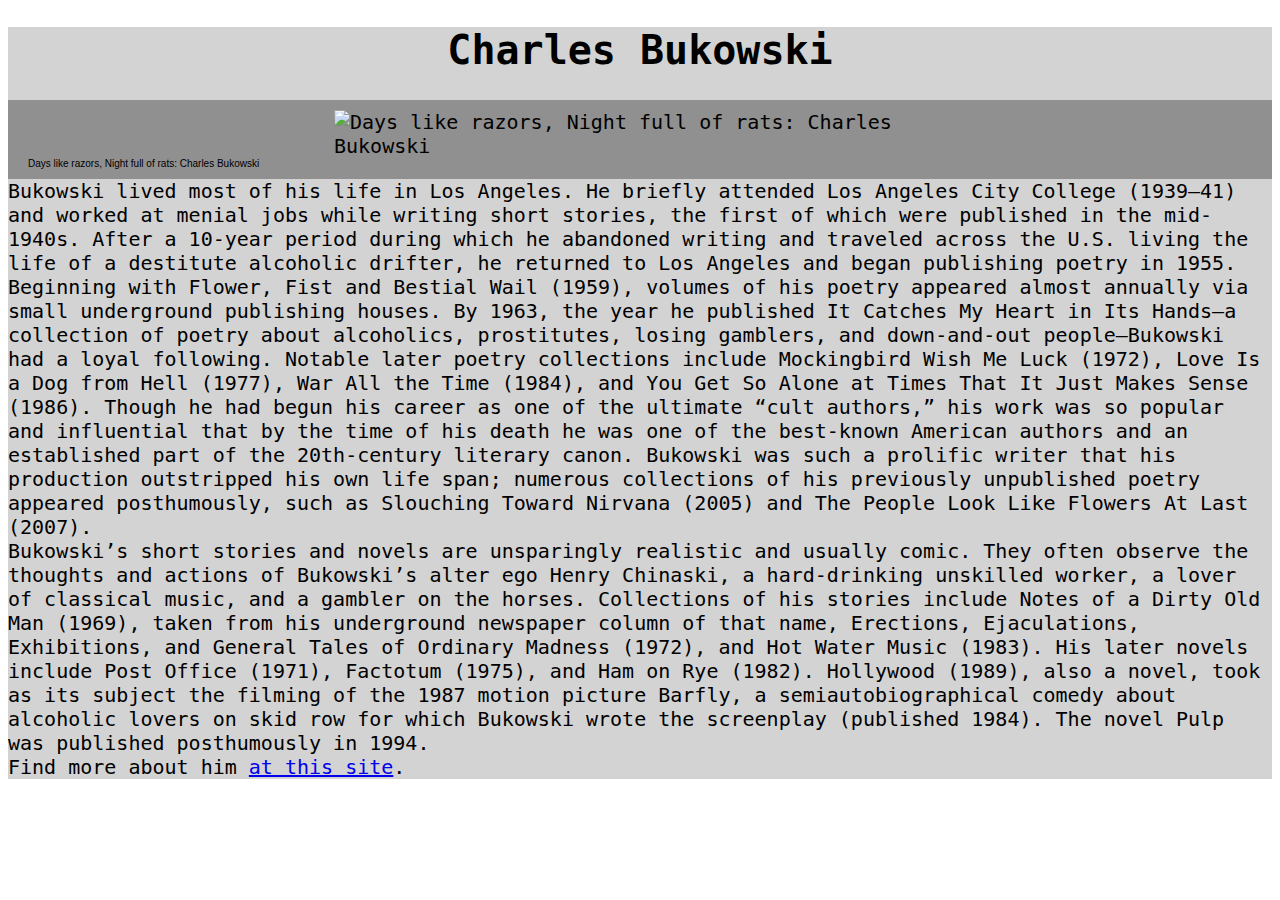
==== Responsive Web Design/Tribute Form/index.html @ a940b0d7 "Rename Responsive Web Design/index.html to Responsive Web Design/Tribute Form/index.html" ====
<!--Tribute Page-->
<!DOCTYPE html>
<html>
<head>
  <style>

  #main{
    align-self: center;
    background-color: #D3D3D3;
  }

  #title{
    text-align: center;
  }

  #img-div{
    padding: 10px 20px 10px 20px;
    background-color: #909090;
  }

  #image{
    max-width: 50%;
    height:auto;
    display: block;
    margin-left: auto;
    margin-right: auto;
  }

  #img-caption{
    font-size: 10px;
    font-family: sans-serif;
  }

  #tribute-info{
    font-size: 20px;
    font-family: monospace;
  }

  #tribute-link{
    text-decoration: underline;
  }
  
  a:hover{
    color: red;
  }

  </style>
</head>
<main id="main">
    <title id="title">Charles Bukowski</title>
    <h1 style="text-align: center">Charles Bukowski</h1>

    <div id="img-div">
      <img id="image" src="https://awestruckwanderer.files.wordpress.com/2014/12/buk.jpg" alt ="Days like razors, Night full of rats: Charles Bukowski">
      <figcaption id="img-caption">Days like razors, Night full of rats: Charles Bukowski</figcaption>
    </div>

    <body id="tribute-info">
    <div>  Bukowski lived most of his life in Los Angeles. He briefly attended Los Angeles City College (1939–41) and worked at menial jobs while writing short stories, the first of which were published in the mid-1940s. After a 10-year period during which he abandoned writing and traveled across the U.S. living the life of a destitute alcoholic drifter, he returned to Los Angeles and began publishing poetry in 1955. Beginning with Flower, Fist and Bestial Wail (1959), volumes of his poetry appeared almost annually via small underground publishing houses. By 1963, the year he published It Catches My Heart in Its Hands—a collection of poetry about alcoholics, prostitutes, losing gamblers, and down-and-out people—Bukowski had a loyal following. Notable later poetry collections include Mockingbird Wish Me Luck (1972), Love Is a Dog from Hell (1977), War All the Time (1984), and You Get So Alone at Times That It Just Makes Sense (1986). Though he had begun his career as one of the ultimate “cult authors,” his work was so popular and influential that by the time of his death he was one of the best-known American authors and an established part of the 20th-century literary canon. Bukowski was such a prolific writer that his production outstripped his own life span; numerous collections of his previously unpublished poetry appeared posthumously, such as Slouching Toward Nirvana (2005) and The People Look Like Flowers At Last (2007).</div>

    <div>Bukowski’s short stories and novels are unsparingly realistic and usually comic. They often observe the thoughts and actions of Bukowski’s alter ego Henry Chinaski, a hard-drinking unskilled worker, a lover of classical music, and a gambler on the horses. Collections of his stories include Notes of a Dirty Old Man (1969), taken from his underground newspaper column of that name, Erections, Ejaculations, Exhibitions, and General Tales of Ordinary Madness (1972), and Hot Water Music (1983). His later novels include Post Office (1971), Factotum (1975), and Ham on Rye (1982). Hollywood (1989), also a novel, took as its subject the filming of the 1987 motion picture Barfly, a semiautobiographical comedy about alcoholic lovers on skid row for which Bukowski wrote the screenplay (published 1984). The novel Pulp was published posthumously in 1994.</div>
    </body>
    <footer>
      Find more about him <a id="tribute-link" href="https://bukowski.net/" target="_blank">at this site</a>.

</main>
</html>
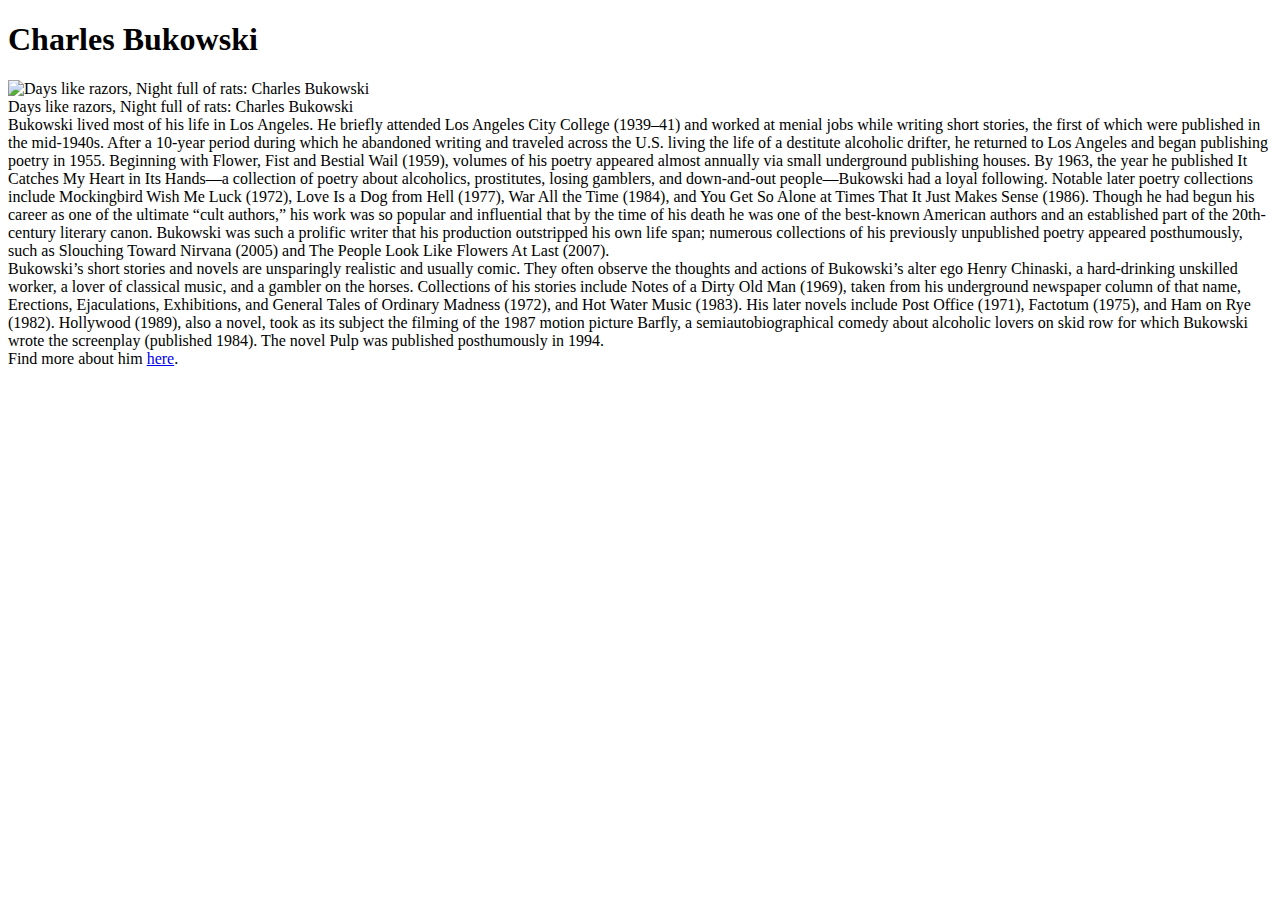
==== commit f98fa05f: "Update index.html" ====
--- a/Responsive Web Design/Tribute Form/index.html
+++ b/Responsive Web Design/Tribute Form/index.html
@@ -2,53 +2,11 @@
 <!DOCTYPE html>
 <html>
 <head>
-  <style>
-
-  #main{
-    align-self: center;
-    background-color: #D3D3D3;
-  }
-
-  #title{
-    text-align: center;
-  }
-
-  #img-div{
-    padding: 10px 20px 10px 20px;
-    background-color: #909090;
-  }
-
-  #image{
-    max-width: 50%;
-    height:auto;
-    display: block;
-    margin-left: auto;
-    margin-right: auto;
-  }
-
-  #img-caption{
-    font-size: 10px;
-    font-family: sans-serif;
-  }
-
-  #tribute-info{
-    font-size: 20px;
-    font-family: monospace;
-  }
-
-  #tribute-link{
-    text-decoration: underline;
-  }
-  
-  a:hover{
-    color: red;
-  }
-
-  </style>
+     <title id="title">Charles Bukowski</title>
 </head>
 <main id="main">
-    <title id="title">Charles Bukowski</title>
-    <h1 style="text-align: center">Charles Bukowski</h1>
+
+    <h1 id="title">Charles Bukowski</h1>
 
     <div id="img-div">
       <img id="image" src="https://awestruckwanderer.files.wordpress.com/2014/12/buk.jpg" alt ="Days like razors, Night full of rats: Charles Bukowski">
@@ -56,12 +14,12 @@
     </div>
 
     <body id="tribute-info">
-    <div>  Bukowski lived most of his life in Los Angeles. He briefly attended Los Angeles City College (1939–41) and worked at menial jobs while writing short stories, the first of which were published in the mid-1940s. After a 10-year period during which he abandoned writing and traveled across the U.S. living the life of a destitute alcoholic drifter, he returned to Los Angeles and began publishing poetry in 1955. Beginning with Flower, Fist and Bestial Wail (1959), volumes of his poetry appeared almost annually via small underground publishing houses. By 1963, the year he published It Catches My Heart in Its Hands—a collection of poetry about alcoholics, prostitutes, losing gamblers, and down-and-out people—Bukowski had a loyal following. Notable later poetry collections include Mockingbird Wish Me Luck (1972), Love Is a Dog from Hell (1977), War All the Time (1984), and You Get So Alone at Times That It Just Makes Sense (1986). Though he had begun his career as one of the ultimate “cult authors,” his work was so popular and influential that by the time of his death he was one of the best-known American authors and an established part of the 20th-century literary canon. Bukowski was such a prolific writer that his production outstripped his own life span; numerous collections of his previously unpublished poetry appeared posthumously, such as Slouching Toward Nirvana (2005) and The People Look Like Flowers At Last (2007).</div>
+    <div class="para">  Bukowski lived most of his life in Los Angeles. He briefly attended Los Angeles City College (1939–41) and worked at menial jobs while writing short stories, the first of which were published in the mid-1940s. After a 10-year period during which he abandoned writing and traveled across the U.S. living the life of a destitute alcoholic drifter, he returned to Los Angeles and began publishing poetry in 1955. Beginning with Flower, Fist and Bestial Wail (1959), volumes of his poetry appeared almost annually via small underground publishing houses. By 1963, the year he published It Catches My Heart in Its Hands—a collection of poetry about alcoholics, prostitutes, losing gamblers, and down-and-out people—Bukowski had a loyal following. Notable later poetry collections include Mockingbird Wish Me Luck (1972), Love Is a Dog from Hell (1977), War All the Time (1984), and You Get So Alone at Times That It Just Makes Sense (1986). Though he had begun his career as one of the ultimate “cult authors,” his work was so popular and influential that by the time of his death he was one of the best-known American authors and an established part of the 20th-century literary canon. Bukowski was such a prolific writer that his production outstripped his own life span; numerous collections of his previously unpublished poetry appeared posthumously, such as Slouching Toward Nirvana (2005) and The People Look Like Flowers At Last (2007).</div>
 
-    <div>Bukowski’s short stories and novels are unsparingly realistic and usually comic. They often observe the thoughts and actions of Bukowski’s alter ego Henry Chinaski, a hard-drinking unskilled worker, a lover of classical music, and a gambler on the horses. Collections of his stories include Notes of a Dirty Old Man (1969), taken from his underground newspaper column of that name, Erections, Ejaculations, Exhibitions, and General Tales of Ordinary Madness (1972), and Hot Water Music (1983). His later novels include Post Office (1971), Factotum (1975), and Ham on Rye (1982). Hollywood (1989), also a novel, took as its subject the filming of the 1987 motion picture Barfly, a semiautobiographical comedy about alcoholic lovers on skid row for which Bukowski wrote the screenplay (published 1984). The novel Pulp was published posthumously in 1994.</div>
+    <div class="para">Bukowski’s short stories and novels are unsparingly realistic and usually comic. They often observe the thoughts and actions of Bukowski’s alter ego Henry Chinaski, a hard-drinking unskilled worker, a lover of classical music, and a gambler on the horses. Collections of his stories include Notes of a Dirty Old Man (1969), taken from his underground newspaper column of that name, Erections, Ejaculations, Exhibitions, and General Tales of Ordinary Madness (1972), and Hot Water Music (1983). His later novels include Post Office (1971), Factotum (1975), and Ham on Rye (1982). Hollywood (1989), also a novel, took as its subject the filming of the 1987 motion picture Barfly, a semiautobiographical comedy about alcoholic lovers on skid row for which Bukowski wrote the screenplay (published 1984). The novel Pulp was published posthumously in 1994.</div>
     </body>
-    <footer>
-      Find more about him <a id="tribute-link" href="https://bukowski.net/" target="_blank">at this site</a>.
+    <footer class="footer">
+      Find more about him <a id="tribute-link" href="https://bukowski.net/" target="_blank">here</a>.
 
 </main>
 </html>
